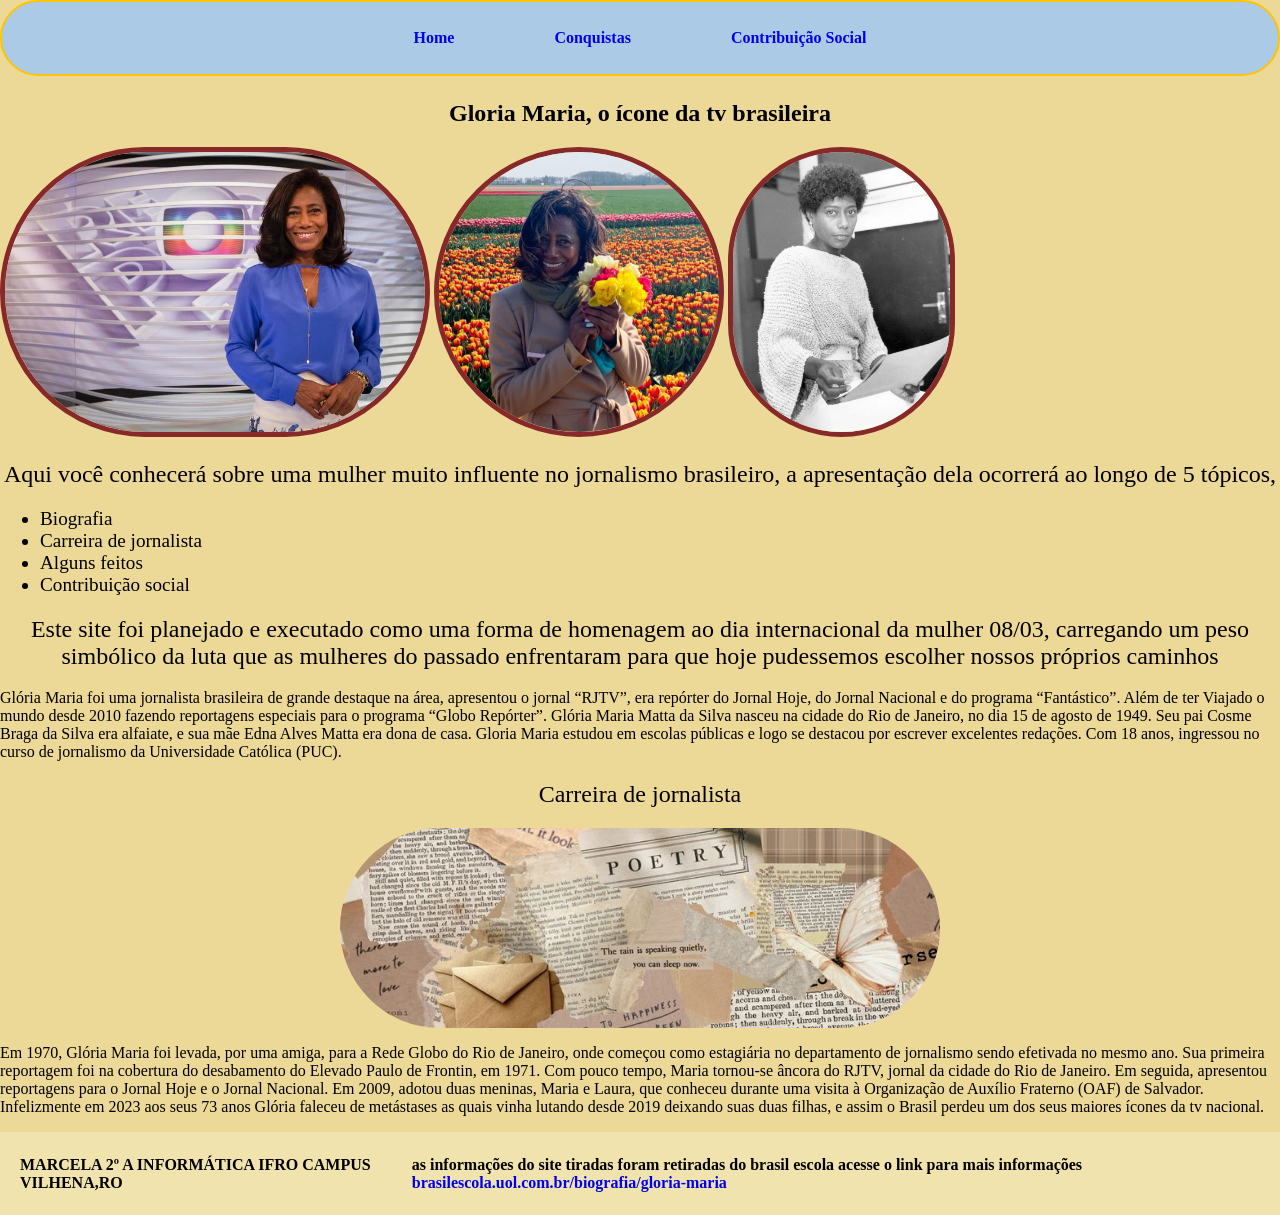
==== index.html @ bc585c71 "pra vc ver" ====
<!-- containers
 iframe e span e div-->
<!-- section -->
<!-- seletores css  -->

<!DOCTYPE html>
<html lang="en">
<head>
    <meta charset="UTF-8">
    <meta name="viewport" content="width=device-width, initial-scale=1.0">
    <title>Projeto Mulheres na Ciência Educação e Literatura</title>
    <link rel="stylesheet" href="css/styles.css">
</head>
<body>
    <header>
        <div class="botoes">
            <nav>
                <a href="./index.html" target="_self">Home</a>
                <a href="pagina02.html" target="_self">Conquistas</a>
                <a href="./pagina03.html" target="_self">Contribuição Social</a>
            </nav>
        </div>
    </header>
    <main>
        <section>
        <h1>Gloria Maria,<span> o ícone da tv
         brasileira</span></h1>
            <img  src="img/4 lições de carreira de Glória Maria.jpg" class="inmgs" alt="fotografia Glória maria" >
            <img  src="img/Globo Repórter.jpg" class="inmgs" alt="Glória maria">
            <img  src="img/Glória Maria (1).jpg" class="inmgs" alt="foto da Glória maria">
        </section>
        <section>
            <h2>Aqui você conhecerá sobre uma mulher muito influente no jornalismo brasileiro, a
            apresentação dela ocorrerá ao longo de 5 tópicos, </h2>
            <ul>
                <li>Biografia</li>
                <li>Carreira de jornalista</li>
                <li>Alguns feitos</li>
                <li>Contribuição social</li>
            </ul>
            <h2>Este site foi planejado e executado como uma forma de homenagem ao dia internacional da mulher 08/03, carregando um peso simbólico da luta que as mulheres do passado enfrentaram para que hoje pudessemos escolher nossos próprios caminhos</h2>
    </section>
            <p>Glória Maria foi uma jornalista brasileira de grande destaque na área, apresentou o jornal “RJTV”, era
            repórter do Jornal Hoje, do Jornal Nacional e do programa “Fantástico”. Além de ter Viajado o mundo desde
            2010 fazendo reportagens especiais para o programa “Globo Repórter”.
            Glória Maria Matta da Silva nasceu na cidade do Rio de Janeiro, no dia 15 de agosto de 1949. Seu pai Cosme
            Braga da Silva era alfaiate, e sua mãe Edna Alves Matta era dona de casa.
            Gloria Maria estudou em escolas públicas e logo se destacou por escrever excelentes redações. Com 18 anos,
            ingressou no curso de jornalismo da Universidade Católica (PUC).</p>
        
        <section>    
            <h2>Carreira de jornalista</h2>

        <img src="img/header aesthetic.jpeg" class= "banner" alt="banner">

            <p>Em 1970, Glória Maria foi levada, por uma amiga, para a Rede Globo do Rio de Janeiro, onde começou como
            estagiária no departamento de jornalismo sendo efetivada no mesmo ano.
            Sua primeira reportagem foi na cobertura do desabamento do Elevado Paulo de Frontin, em 1971. Com pouco
            tempo, Maria tornou-se âncora do RJTV, jornal da cidade do Rio de Janeiro. Em seguida, apresentou
            reportagens para o Jornal Hoje e o Jornal Nacional.
            Em 2009, adotou duas meninas, Maria e Laura, que conheceu durante uma visita à Organização de Auxílio
            Fraterno (OAF) de Salvador. Infelizmente em 2023 aos seus 73 anos Glória faleceu de metástases as quais
            vinha lutando desde 2019 deixando suas duas filhas, e assim o Brasil perdeu um dos seus maiores ícones da tv
            nacional.
        </p>
        </section>
    </main>
    <footer>
        <h4>MARCELA 2º A INFORMÁTICA IFRO CAMPUS VILHENA,RO</h4>
        <h4>as informações do site tiradas foram retiradas do brasil escola acesse o link para mais informações <a target="_blank" href="https://brasilescola.uol.com.br/biografia/gloria-maria.html" >brasilescola.uol.com.br/biografia/gloria-maria</a>
        </h4>
    </footer>
</body>
</html>
---- css/styles.css ----
body{
    background-color:rgba(235, 213, 142, 0.918);
    margin: 0;              
    padding: 0;   
}

header {
    position: sticky;
    top: 0;
}
h1{
    text-align: center;
    font-family:Cambria, Cochin, Georgia, Times, 'Times New Roman', serif;
}
p{
    font-family: 'Times New Roman', Times, serif;
}
h2{
     font-family:Cambria, Cochin, Georgia, Times, 'Times New Roman', serif;
    font-weight: 300;
    text-align: center;
    
}
footer{
    background-color: rgba(243, 240, 202, 0.449);
    padding:2px 20px;
    display: flex;
    justify-content: space-between;
    
}
.botoes{
    background-color:rgba(159, 199, 245, 0.841);
    height: 70px;
}
   
a{
    text-decoration: none;

}
nav {
    width: 100%;
    height: 100%;
    display: flex;
    align-items: center;
    justify-content: center;
    gap: 100px;
    
}
.inmgs{
    height: 280px;
    align-items:center;
    border:5px solid rgb(135, 41, 41); 
    border-radius: 300px;
}

.botoes{
    width: calc(100% - 6px);
    display: inline-block;
    padding: 1px;
    color: rgb(255, 196, 0);
    border: 2px solid rgb(255, 196, 0);
    text-decoration: none;
    font-weight: bold;
    border-radius:40px;
    position: relative;
    overflow: hidden;
    transition: 0.4s;
}


.botoes::before {
    content: "";
    position: absolute;
    top: 0;
    left: -100%;
    width: 50%;
    height: 100%;
    background: rgba(255, 215, 0, 0.4);
    transform: skewX(-20deg);
}
ul{
    font-size:larger;
     font-family:Cambria, Cochin, Georgia, Times, 'Times New Roman', serif;
    
}
.banner{
    text-align: center;
    width: calc(100%-1000px);
    height: 200px ;
    margin:auto;
    display:block;
    border-radius: 1000px;
}
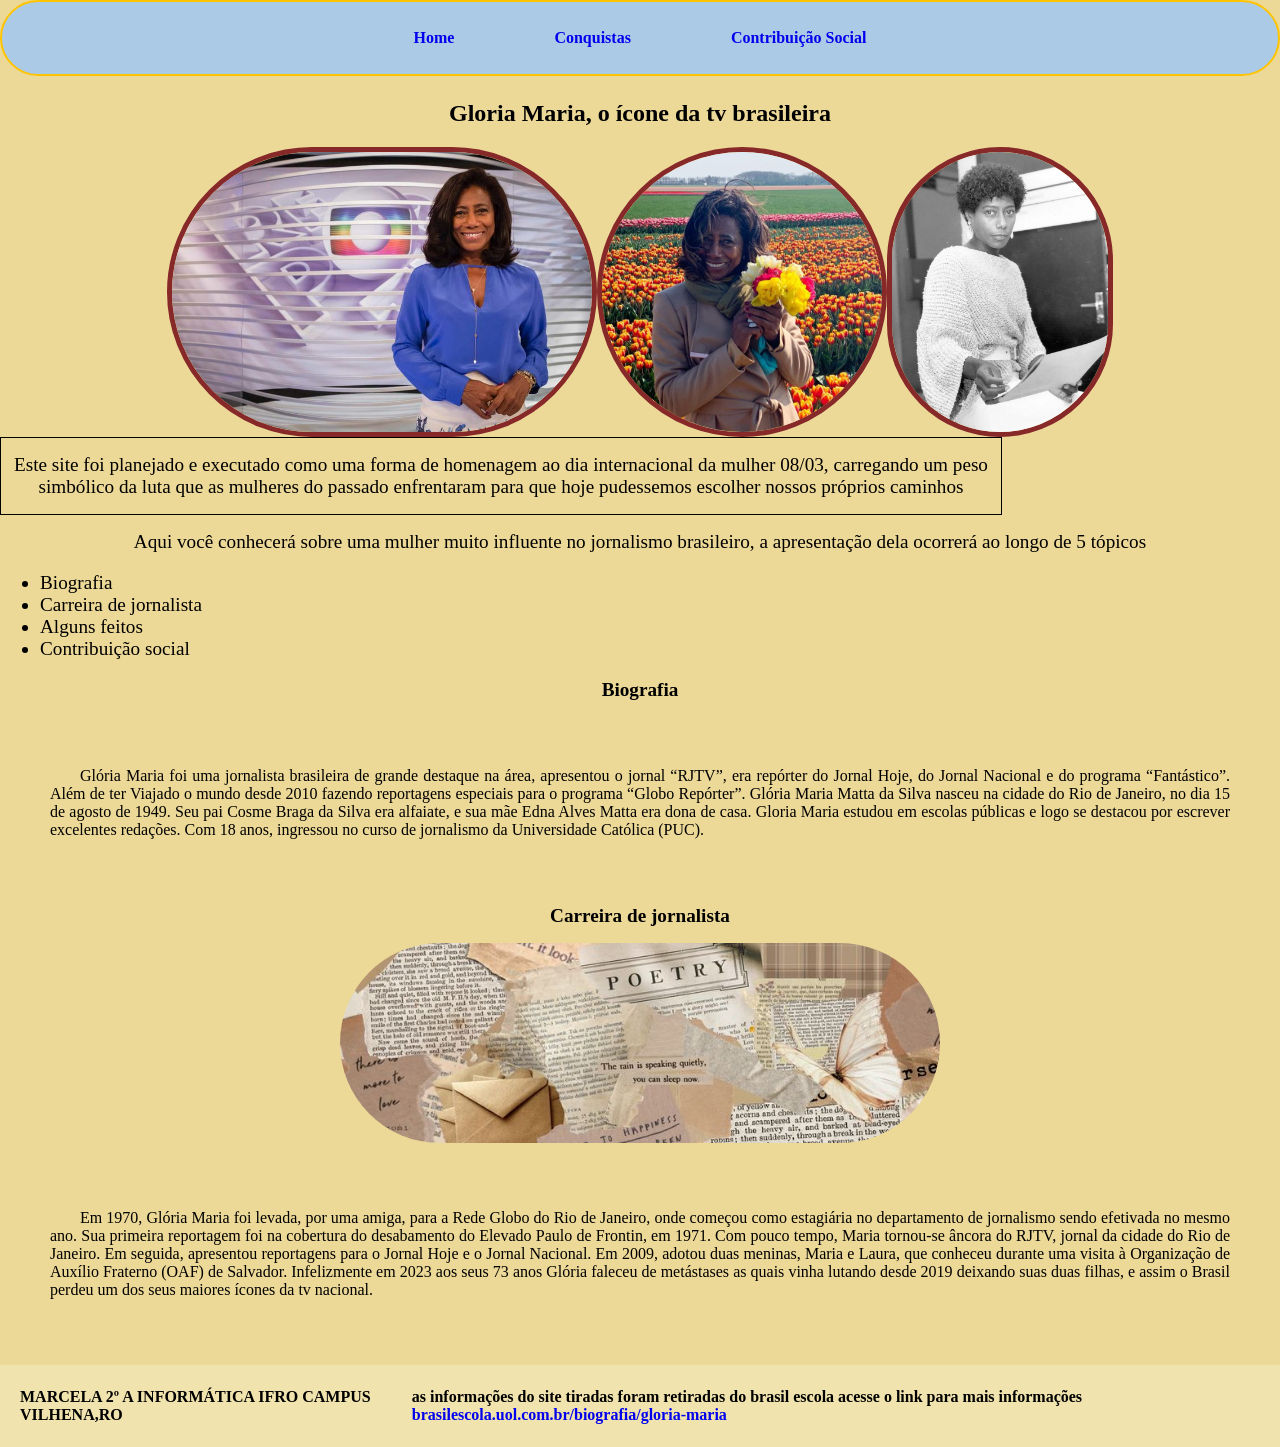
==== commit e61d977a: "ultima atualização acessa ai querido" ====
--- a/index.html
+++ b/index.html
@@ -5,12 +5,14 @@
 
 <!DOCTYPE html>
 <html lang="en">
+
 <head>
     <meta charset="UTF-8">
     <meta name="viewport" content="width=device-width, initial-scale=1.0">
     <title>Projeto Mulheres na Ciência Educação e Literatura</title>
     <link rel="stylesheet" href="css/styles.css">
 </head>
+
 <body>
     <header>
         <div class="botoes">
@@ -23,52 +25,62 @@
     </header>
     <main>
         <section>
-        <h1>Gloria Maria,<span> o ícone da tv
-         brasileira</span></h1>
-            <img  src="img/4 lições de carreira de Glória Maria.jpg" class="inmgs" alt="fotografia Glória maria" >
-            <img  src="img/Globo Repórter.jpg" class="inmgs" alt="Glória maria">
-            <img  src="img/Glória Maria (1).jpg" class="inmgs" alt="foto da Glória maria">
+            <h1>Gloria Maria,<span> o ícone da tv
+                    brasileira</span></h1>
+
+            <div class="container-imgs"><img src="img/4 lições de carreira de Glória Maria.jpg" class="inmgs"
+                    alt="fotografia Glória maria">
+                <img src="img/Globo Repórter.jpg" class="inmgs" alt="Glória maria">
+                <img src="img/Glória Maria (1).jpg" class="inmgs" alt="foto da Glória maria">
+            </div>
+
         </section>
         <section>
+            <div class="tex">
+                <h2>Este site foi planejado e executado como uma forma de homenagem ao dia internacional da mulher
+                    08/03, carregando um peso simbólico da luta que as mulheres do passado enfrentaram para que hoje
+                    pudessemos escolher nossos próprios caminhos</h2>
+            </div>
+
             <h2>Aqui você conhecerá sobre uma mulher muito influente no jornalismo brasileiro, a
-            apresentação dela ocorrerá ao longo de 5 tópicos, </h2>
+                apresentação dela ocorrerá ao longo de 5 tópicos </h2>
             <ul>
                 <li>Biografia</li>
                 <li>Carreira de jornalista</li>
                 <li>Alguns feitos</li>
                 <li>Contribuição social</li>
             </ul>
-            <h2>Este site foi planejado e executado como uma forma de homenagem ao dia internacional da mulher 08/03, carregando um peso simbólico da luta que as mulheres do passado enfrentaram para que hoje pudessemos escolher nossos próprios caminhos</h2>
-    </section>
-            <p>Glória Maria foi uma jornalista brasileira de grande destaque na área, apresentou o jornal “RJTV”, era
+            
+        </section>
+        <h2 class="titulos2">Biografia</h2>
+
+        <p>Glória Maria foi uma jornalista brasileira de grande destaque na área, apresentou o jornal “RJTV”, era
             repórter do Jornal Hoje, do Jornal Nacional e do programa “Fantástico”. Além de ter Viajado o mundo desde
             2010 fazendo reportagens especiais para o programa “Globo Repórter”.
             Glória Maria Matta da Silva nasceu na cidade do Rio de Janeiro, no dia 15 de agosto de 1949. Seu pai Cosme
             Braga da Silva era alfaiate, e sua mãe Edna Alves Matta era dona de casa.
             Gloria Maria estudou em escolas públicas e logo se destacou por escrever excelentes redações. Com 18 anos,
             ingressou no curso de jornalismo da Universidade Católica (PUC).</p>
-        
-        <section>    
-            <h2>Carreira de jornalista</h2>
 
-        <img src="img/header aesthetic.jpeg" class= "banner" alt="banner">
+        <section>
+            <h2 class="titulos2">Carreira de jornalista</h2>
+
+            <img src="img/header aesthetic.jpeg" class="banner" alt="banner">
 
             <p>Em 1970, Glória Maria foi levada, por uma amiga, para a Rede Globo do Rio de Janeiro, onde começou como
-            estagiária no departamento de jornalismo sendo efetivada no mesmo ano.
-            Sua primeira reportagem foi na cobertura do desabamento do Elevado Paulo de Frontin, em 1971. Com pouco
-            tempo, Maria tornou-se âncora do RJTV, jornal da cidade do Rio de Janeiro. Em seguida, apresentou
-            reportagens para o Jornal Hoje e o Jornal Nacional.
-            Em 2009, adotou duas meninas, Maria e Laura, que conheceu durante uma visita à Organização de Auxílio
-            Fraterno (OAF) de Salvador. Infelizmente em 2023 aos seus 73 anos Glória faleceu de metástases as quais
-            vinha lutando desde 2019 deixando suas duas filhas, e assim o Brasil perdeu um dos seus maiores ícones da tv
-            nacional.
-        </p>
+                estagiária no departamento de jornalismo sendo efetivada no mesmo ano. Sua primeira reportagem foi na cobertura do desabamento do Elevado Paulo de Frontin, em 1971. Com pouco tempo, Maria tornou-se âncora do RJTV, jornal da cidade do Rio de Janeiro. Em seguida, apresentou
+                reportagens para o Jornal Hoje e o Jornal Nacional. Em 2009, adotou duas meninas, Maria e Laura, que conheceu durante uma visita à Organização de Auxílio Fraterno (OAF) de Salvador. Infelizmente em 2023 aos seus 73 anos Glória faleceu de metástases as quais vinha lutando desde 2019 deixando suas duas filhas, e assim o Brasil perdeu um dos seus maiores ícones
+                da tv nacional.
+            </p>
         </section>
     </main>
     <footer>
         <h4>MARCELA 2º A INFORMÁTICA IFRO CAMPUS VILHENA,RO</h4>
-        <h4>as informações do site tiradas foram retiradas do brasil escola acesse o link para mais informações <a target="_blank" href="https://brasilescola.uol.com.br/biografia/gloria-maria.html" >brasilescola.uol.com.br/biografia/gloria-maria</a>
+        <h4>as informações do site tiradas foram retiradas do brasil escola acesse o link para mais informações <a
+                target="_blank"
+                href="https://brasilescola.uol.com.br/biografia/gloria-maria.html">brasilescola.uol.com.br/biografia/gloria-maria</a>
         </h4>
     </footer>
 </body>
+
 </html>
--- a/css/styles.css
+++ b/css/styles.css
@@ -1,26 +1,43 @@
+/* arrumar a centralização das imagens */
+/* arrumar a centralização daquela div */
 body{
     background-color:rgba(235, 213, 142, 0.918);
     margin: 0;              
-    padding: 0;   
+    padding: 0;  
+    display: flex;
+    flex-direction: column;
+    min-height: 100vh;
 }
 
 header {
     position: sticky;
     top: 0;
 }
+
 h1{
     text-align: center;
     font-family:Cambria, Cochin, Georgia, Times, 'Times New Roman', serif;
 }
+
 p{
     font-family: 'Times New Roman', Times, serif;
+    text-indent: 30px;
+    text-align: justify;
+    padding: 50px;
+
 }
+
+.titulos2{
+    font-weight: 550;
+}
+
 h2{
-     font-family:Cambria, Cochin, Georgia, Times, 'Times New Roman', serif;
-    font-weight: 300;
+    font-family:Cambria, Cochin, Georgia, Times, 'Times New Roman', serif;
+    font-weight: 500;
     text-align: center;
-    
+    font-size:larger;    
 }
+
 footer{
     background-color: rgba(243, 240, 202, 0.449);
     padding:2px 20px;
@@ -28,6 +45,7 @@
     justify-content: space-between;
     
 }
+
 .botoes{
     background-color:rgba(159, 199, 245, 0.841);
     height: 70px;
@@ -35,8 +53,8 @@
    
 a{
     text-decoration: none;
+}
 
-}
 nav {
     width: 100%;
     height: 100%;
@@ -46,12 +64,6 @@
     gap: 100px;
     
 }
-.inmgs{
-    height: 280px;
-    align-items:center;
-    border:5px solid rgb(135, 41, 41); 
-    border-radius: 300px;
-}
 
 .botoes{
     width: calc(100% - 6px);
@@ -59,14 +71,12 @@
     padding: 1px;
     color: rgb(255, 196, 0);
     border: 2px solid rgb(255, 196, 0);
-    text-decoration: none;
     font-weight: bold;
     border-radius:40px;
     position: relative;
     overflow: hidden;
     transition: 0.4s;
 }
-
 
 .botoes::before {
     content: "";
@@ -78,11 +88,27 @@
     background: rgba(255, 215, 0, 0.4);
     transform: skewX(-20deg);
 }
+
+.inmgs{
+    height: 280px;
+    text-align: center;
+    border:5px solid rgb(135, 41, 41); 
+    border-radius: 300px;
+    ;
+}
+
+.container-imgs{
+    display: flex;
+    flex-direction: colum;
+    justify-content: center;
+}
+
 ul{
     font-size:larger;
-     font-family:Cambria, Cochin, Georgia, Times, 'Times New Roman', serif;
+    font-family:Cambria, Cochin, Georgia, Times, 'Times New Roman', serif;
     
 }
+
 .banner{
     text-align: center;
     width: calc(100%-1000px);
@@ -90,4 +116,11 @@
     margin:auto;
     display:block;
     border-radius: 1000px;
+}
+
+.tex{ 
+
+    border: 1px solid black;   
+    width: 1000px;
+    align-content: center;
 }
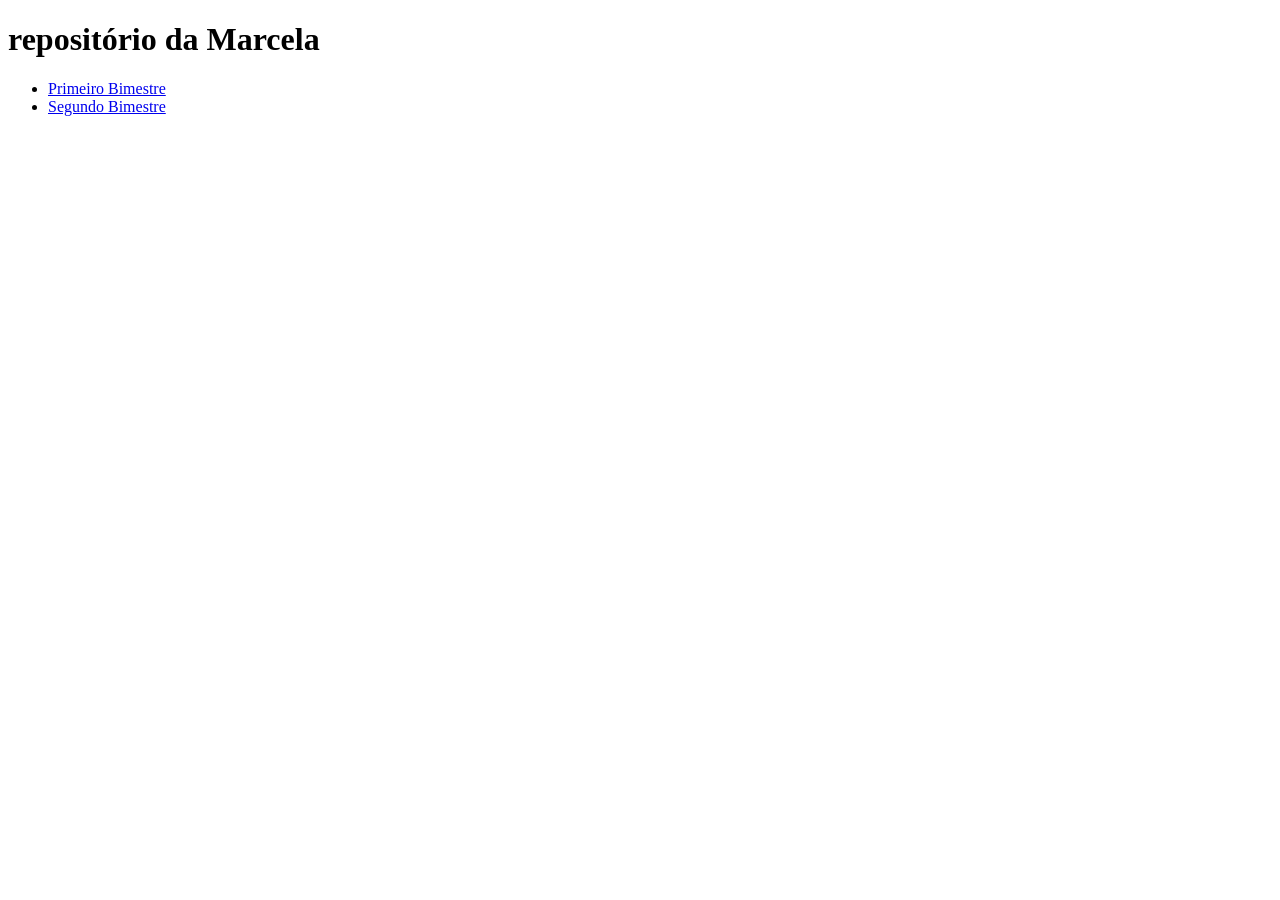
==== commit dba2fffe: "alteração geralzona" ====
--- a/index.html
+++ b/index.html
@@ -1,86 +1,16 @@
-<!-- containers
- iframe e span e div-->
-<!-- section -->
-<!-- seletores css  -->
-
 <!DOCTYPE html>
 <html lang="en">
-
 <head>
     <meta charset="UTF-8">
     <meta name="viewport" content="width=device-width, initial-scale=1.0">
-    <title>Projeto Mulheres na Ciência Educação e Literatura</title>
-    <link rel="stylesheet" href="css/styles.css">
+    <title>Document</title>
+   
 </head>
-
 <body>
-    <header>
-        <div class="botoes">
-            <nav>
-                <a href="./index.html" target="_self">Home</a>
-                <a href="pagina02.html" target="_self">Conquistas</a>
-                <a href="./pagina03.html" target="_self">Contribuição Social</a>
-            </nav>
-        </div>
-    </header>
-    <main>
-        <section>
-            <h1>Gloria Maria,<span> o ícone da tv
-                    brasileira</span></h1>
-
-            <div class="container-imgs"><img src="img/4 lições de carreira de Glória Maria.jpg" class="inmgs"
-                    alt="fotografia Glória maria">
-                <img src="img/Globo Repórter.jpg" class="inmgs" alt="Glória maria">
-                <img src="img/Glória Maria (1).jpg" class="inmgs" alt="foto da Glória maria">
-            </div>
-
-        </section>
-        <section>
-            <div class="tex">
-                <h2>Este site foi planejado e executado como uma forma de homenagem ao dia internacional da mulher
-                    08/03, carregando um peso simbólico da luta que as mulheres do passado enfrentaram para que hoje
-                    pudessemos escolher nossos próprios caminhos</h2>
-            </div>
-
-            <h2>Aqui você conhecerá sobre uma mulher muito influente no jornalismo brasileiro, a
-                apresentação dela ocorrerá ao longo de 5 tópicos </h2>
-            <ul>
-                <li>Biografia</li>
-                <li>Carreira de jornalista</li>
-                <li>Alguns feitos</li>
-                <li>Contribuição social</li>
-            </ul>
-            
-        </section>
-        <h2 class="titulos2">Biografia</h2>
-
-        <p>Glória Maria foi uma jornalista brasileira de grande destaque na área, apresentou o jornal “RJTV”, era
-            repórter do Jornal Hoje, do Jornal Nacional e do programa “Fantástico”. Além de ter Viajado o mundo desde
-            2010 fazendo reportagens especiais para o programa “Globo Repórter”.
-            Glória Maria Matta da Silva nasceu na cidade do Rio de Janeiro, no dia 15 de agosto de 1949. Seu pai Cosme
-            Braga da Silva era alfaiate, e sua mãe Edna Alves Matta era dona de casa.
-            Gloria Maria estudou em escolas públicas e logo se destacou por escrever excelentes redações. Com 18 anos,
-            ingressou no curso de jornalismo da Universidade Católica (PUC).</p>
-
-        <section>
-            <h2 class="titulos2">Carreira de jornalista</h2>
-
-            <img src="img/header aesthetic.jpeg" class="banner" alt="banner">
-
-            <p>Em 1970, Glória Maria foi levada, por uma amiga, para a Rede Globo do Rio de Janeiro, onde começou como
-                estagiária no departamento de jornalismo sendo efetivada no mesmo ano. Sua primeira reportagem foi na cobertura do desabamento do Elevado Paulo de Frontin, em 1971. Com pouco tempo, Maria tornou-se âncora do RJTV, jornal da cidade do Rio de Janeiro. Em seguida, apresentou
-                reportagens para o Jornal Hoje e o Jornal Nacional. Em 2009, adotou duas meninas, Maria e Laura, que conheceu durante uma visita à Organização de Auxílio Fraterno (OAF) de Salvador. Infelizmente em 2023 aos seus 73 anos Glória faleceu de metástases as quais vinha lutando desde 2019 deixando suas duas filhas, e assim o Brasil perdeu um dos seus maiores ícones
-                da tv nacional.
-            </p>
-        </section>
-    </main>
-    <footer>
-        <h4>MARCELA 2º A INFORMÁTICA IFRO CAMPUS VILHENA,RO</h4>
-        <h4>as informações do site tiradas foram retiradas do brasil escola acesse o link para mais informações <a
-                target="_blank"
-                href="https://brasilescola.uol.com.br/biografia/gloria-maria.html">brasilescola.uol.com.br/biografia/gloria-maria</a>
-        </h4>
-    </footer>
+    <h1>repositório da Marcela</h1>
+    <ul>
+        <li><a href="./1bim/index.html">Primeiro Bimestre</a></li>
+        <li><a href="./2bim/index.html">Segundo Bimestre</a></li>
+    </ul>
 </body>
-
 </html>
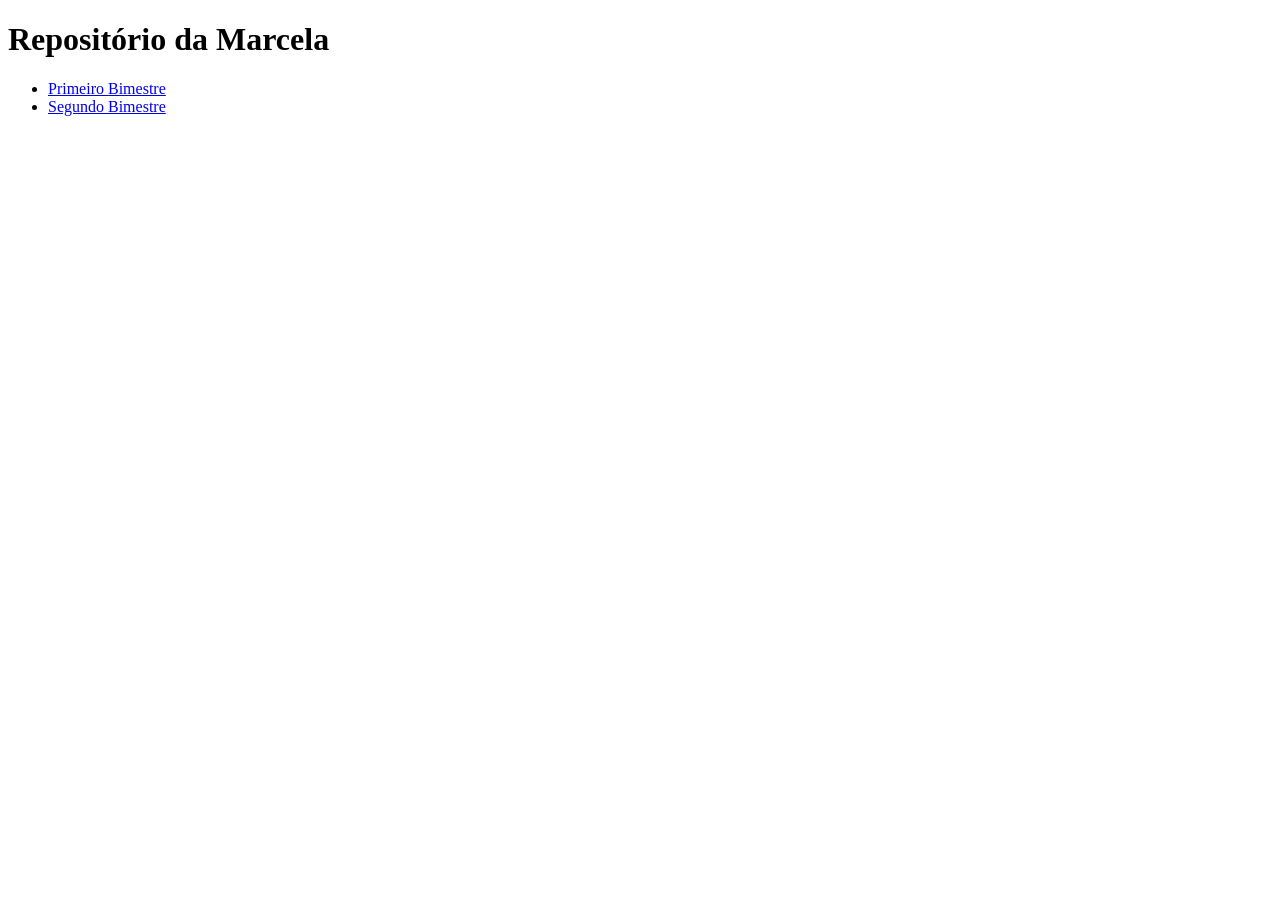
==== commit 9d7fd161: "ultima atualização" ====
--- a/index.html
+++ b/index.html
@@ -7,7 +7,7 @@
    
 </head>
 <body>
-    <h1>repositório da Marcela</h1>
+    <h1>Repositório da Marcela</h1>
     <ul>
         <li><a href="./1bim/index.html">Primeiro Bimestre</a></li>
         <li><a href="./2bim/index.html">Segundo Bimestre</a></li>
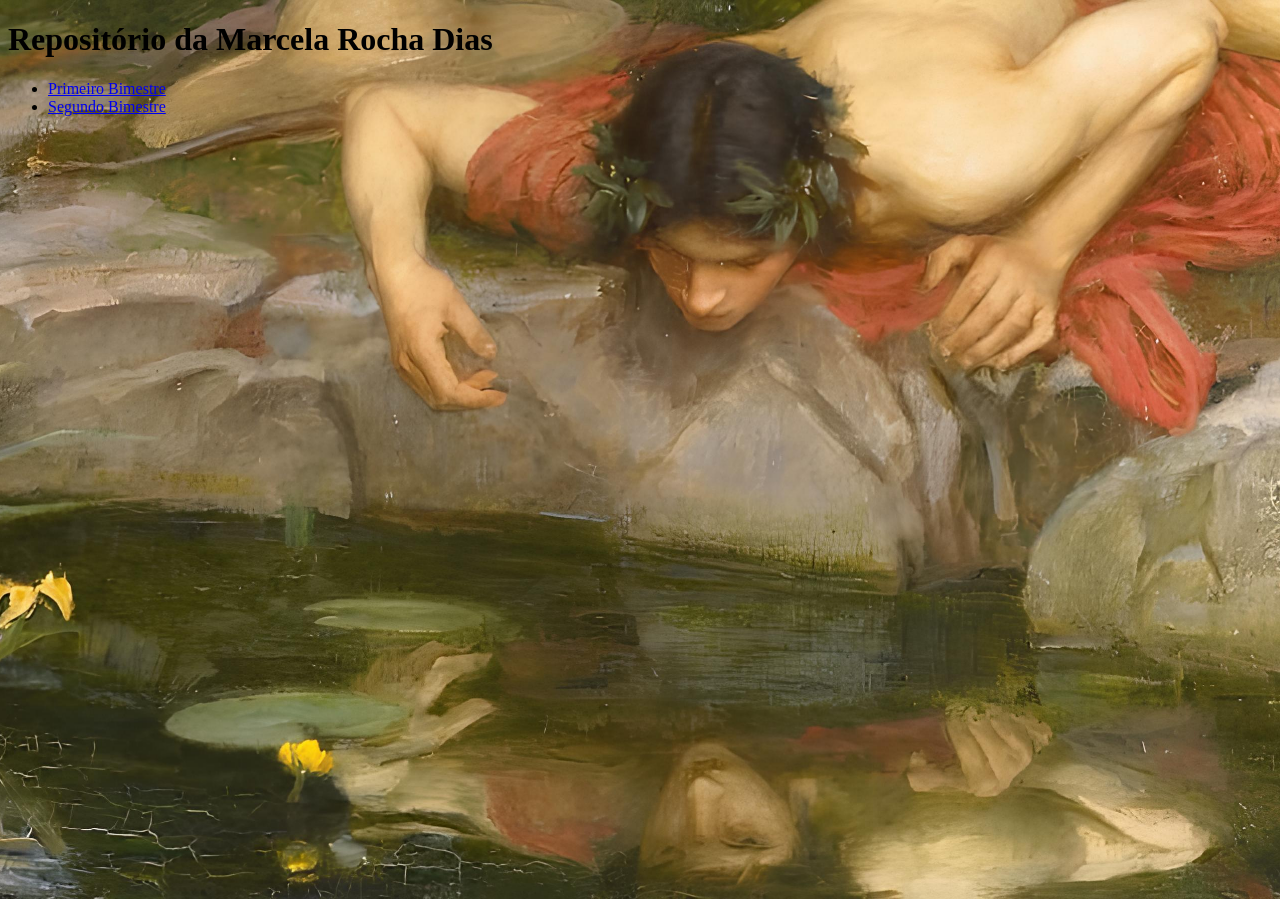
==== commit 65748e31: "ta  certo" ====
--- a/index.html
+++ b/index.html
@@ -1,16 +1,18 @@
 <!DOCTYPE html>
 <html lang="en">
+
 <head>
     <meta charset="UTF-8">
     <meta name="viewport" content="width=device-width, initial-scale=1.0">
     <title>Document</title>
+    <link rel="stylesheet" href="/styles.css">
    
 </head>
 <body>
-    <h1>Repositório da Marcela</h1>
+    <h1>Repositório da Marcela Rocha Dias</h1>
     <ul>
-        <li><a href="./1bim/index.html">Primeiro Bimestre</a></li>
-        <li><a href="./2bim/index.html">Segundo Bimestre</a></li>
+        <li><a href="/1bim/index.html">Primeiro Bimestre</a></li>
+        <li><a href="/2bim/index.html">Segundo Bimestre</a></li>
     </ul>
 </body>
 </html>
--- a/styles.css
+++ b/styles.css
@@ -0,0 +1,14 @@
+body {
+    background-image: url(/narcissus\ painting\ \(1\).jpg);
+    background-repeat: no-repeat;
+    background-size: cover;
+    background-position: center;
+    min-height: calc(100vh - 30px);
+}
+
+@media (max-width: 600px) {
+    body {
+        background-image: url("/ud.jpg");
+
+    }
+}
